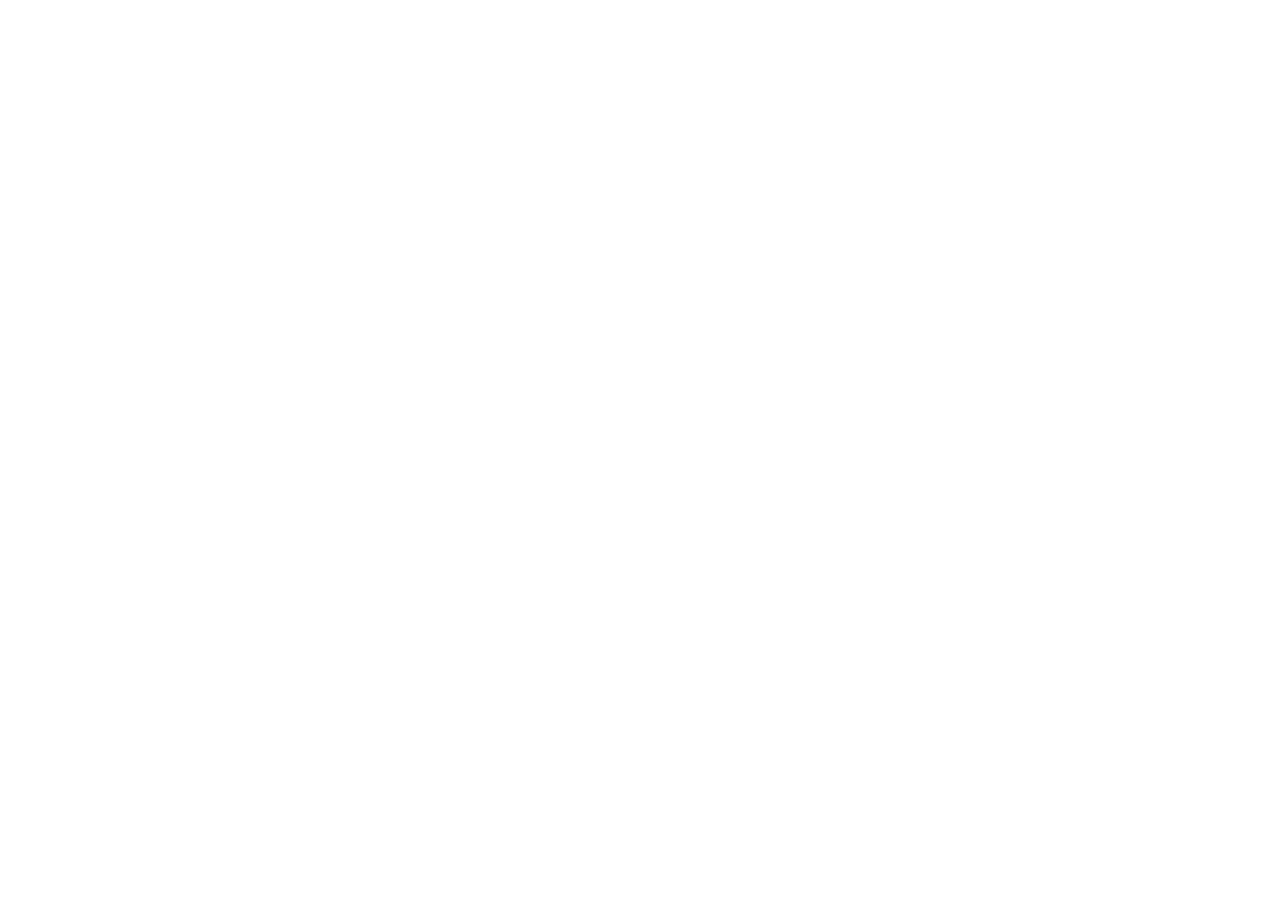
==== thy.html @ 4164047c "Create thy.html" ====
<!DOCTYPE html>
<html lang="en">
<head>
    <meta charset="UTF-8">
    <meta name="viewport" content="width=device-width, initial-scale=1.0">
    <title>Document</title>
</head>
<body>
    
</body>
</html>
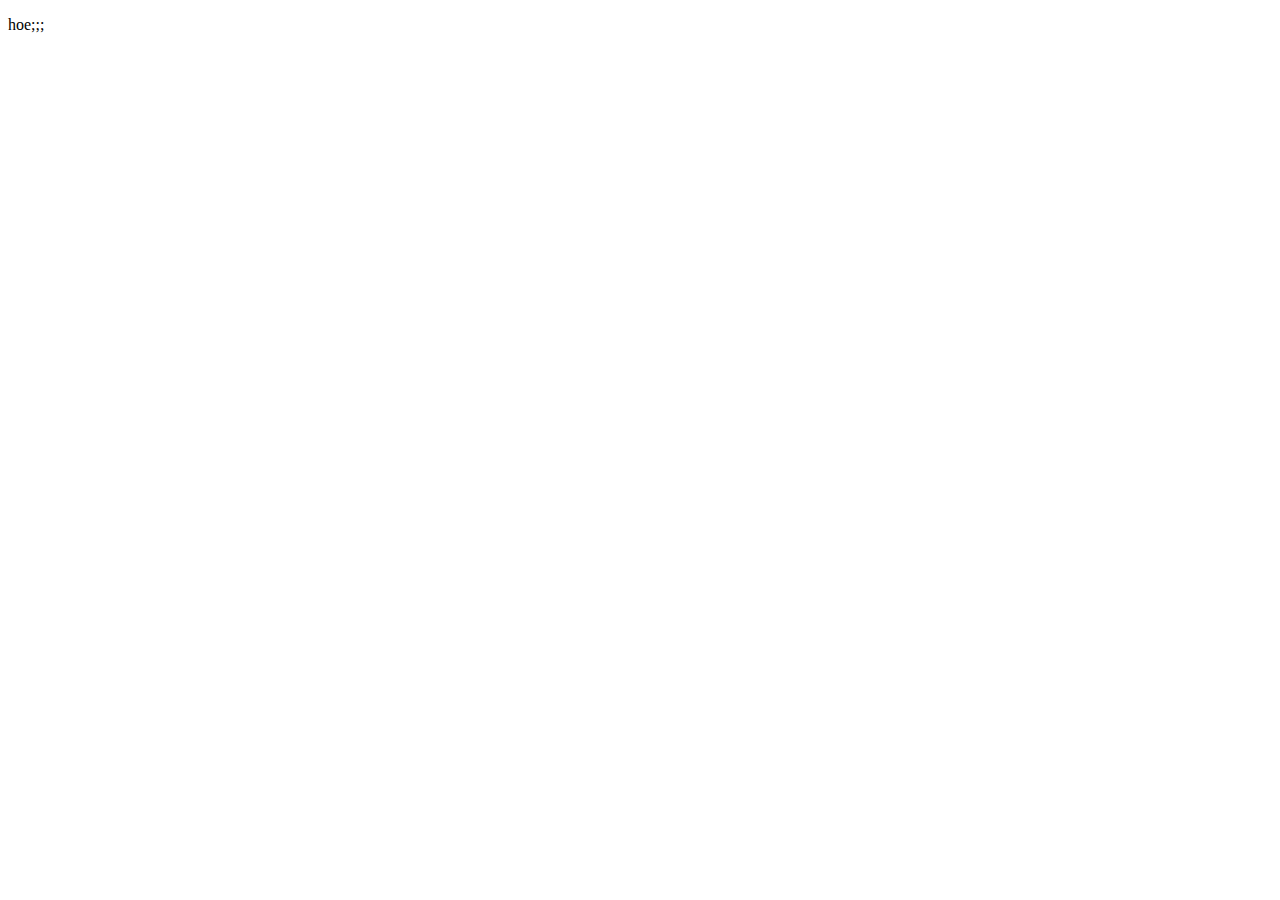
==== commit 4963c175: "Update thy.html" ====
--- a/thy.html
+++ b/thy.html
@@ -6,6 +6,7 @@
     <title>Document</title>
 </head>
 <body>
+    <p>hoe;;;</p>
     
 </body>
 </html>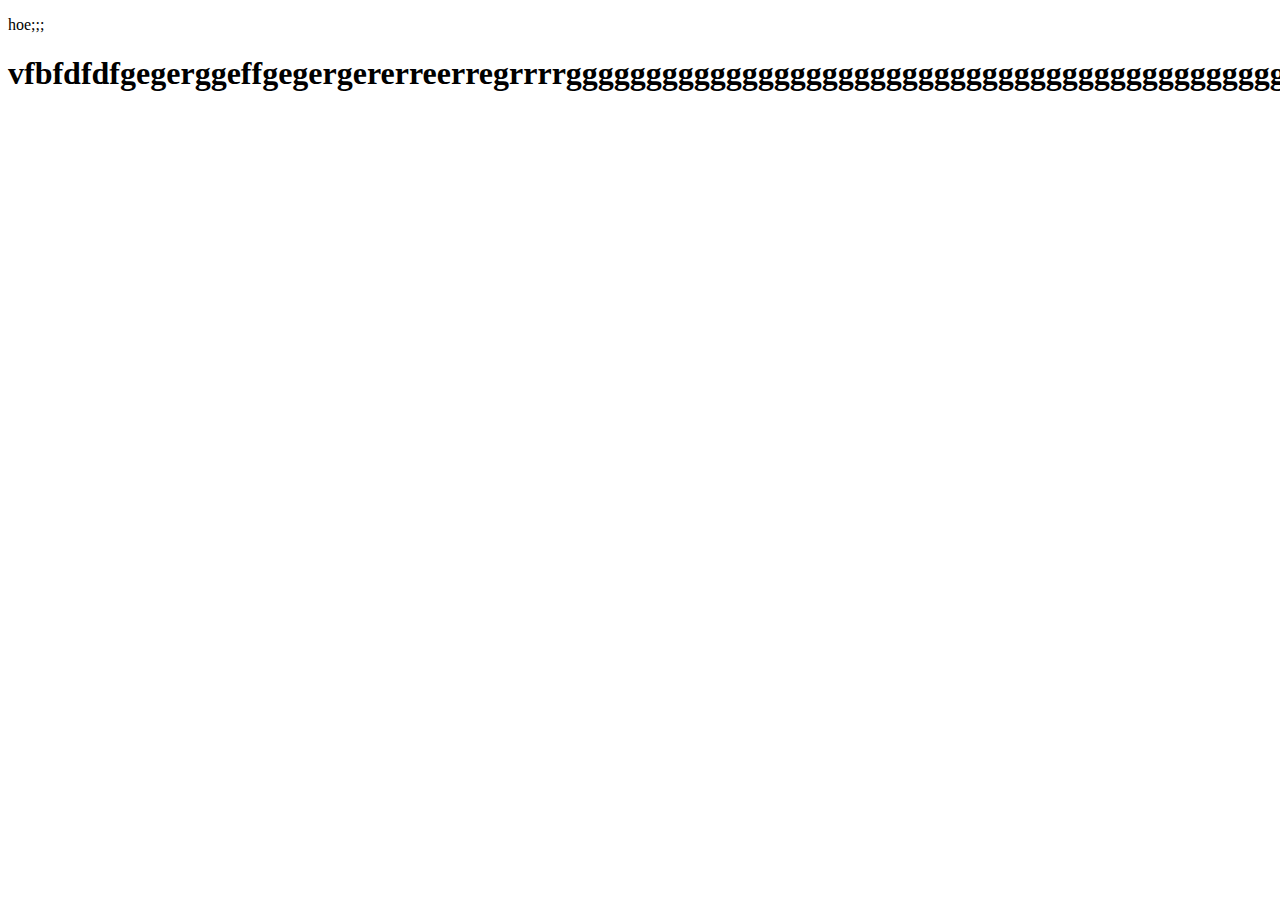
==== commit 422958c9: "hjhj" ====
--- a/thy.html
+++ b/thy.html
@@ -7,6 +7,7 @@
 </head>
 <body>
     <p>hoe;;;</p>
+    <h1>[base64]</h1>
     
 </body>
 </html>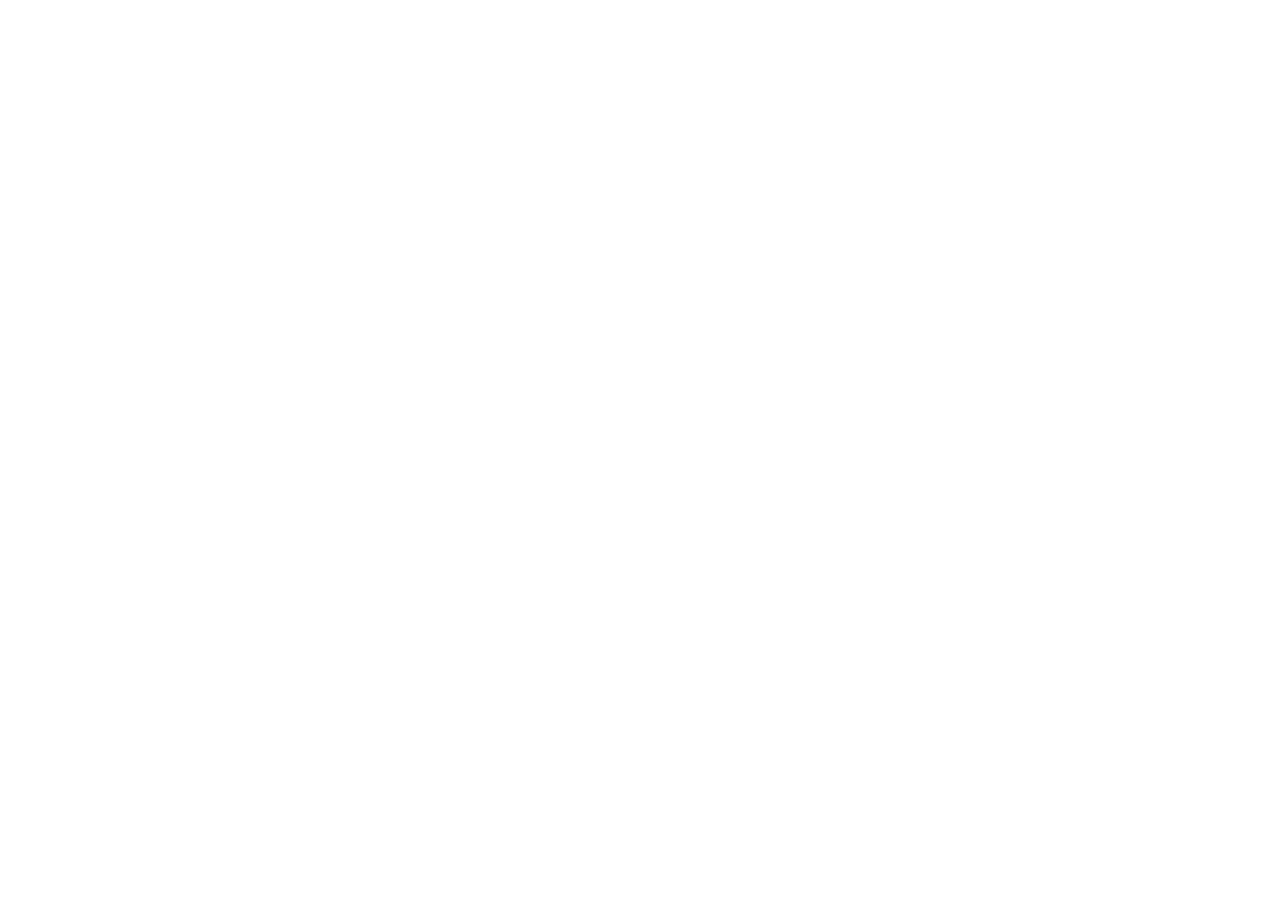
==== commit b715d574: "Update thy.html" ====
--- a/thy.html
+++ b/thy.html
@@ -6,8 +6,7 @@
     <title>Document</title>
 </head>
 <body>
-    <p>hoe;;;</p>
-    <h1>[base64]</h1>
+    
     
 </body>
 </html>